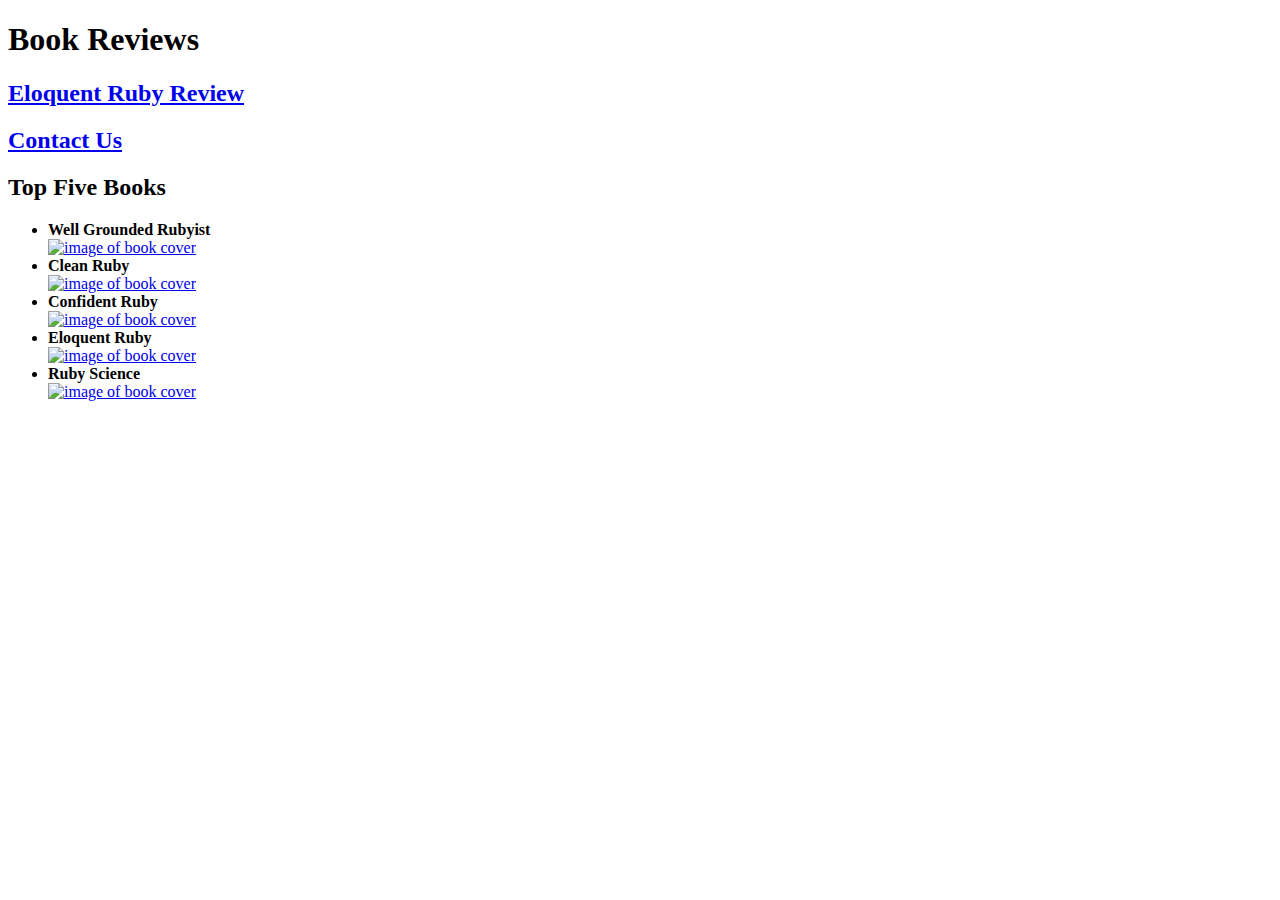
==== index.html @ d62d279e "Added all sites and content" ====
<!DOCTYPE html>
<!-- index.html -->
<html>
  <head>
    <meta charset="UTF-8">
    <title> Book Reviews </title>
  </head>
  <body>

    <header>
      <h1><strong>Book Reviews</strong></h1>
    </header>

    <nav>
      <h2><a href ="eloquentruby.html"> Eloquent Ruby Review </a></h2>
      <h2><a href ="contact.html"> Contact Us </a></h2>
    </nav>

    <section>
      <h2>Top Five Books</h2>
      <ul>
        <li><strong>Well Grounded Rubyist</strong><br>
          <a href="https://www.amazon.com/Well-Grounded-Rubyist-David-Black/dp/1933988657"><img src="images/wellgroundedrubyist.jpg" alt="image of book cover"></a></li>
        <li><strong>Clean Ruby </strong><br>
          <a href="http://clean-ruby.com/"><img src="images/cleanruby.jpg" alt="image of book cover"></a></li>
        <li><strong>Confident Ruby</strong><br><a href="https://www.amazon.com/Confident-Ruby-Patterns-Joyful-Coding-ebook/dp/B00ETE0D2S"><img src="images/confidentruby.jpg" alt="image of book cover"></a></li>
        <li><strong>Eloquent Ruby</strong><br><a href="https://www.amazon.com/Eloquent-Ruby-Addison-Wesley-Professional/dp/0321584104"><img src="images/eloquentruby.jpg" alt="image of book cover"></a></li>
        <li><strong>Ruby Science</strong><br><a href="https://gumroad.com/l/ruby-science"><img src="images/rubyscience.jpg" alt="image of book cover"></a></li>
      </ul>


    </section>
    <!-- Your code goes here! -->
  </body>
</html>
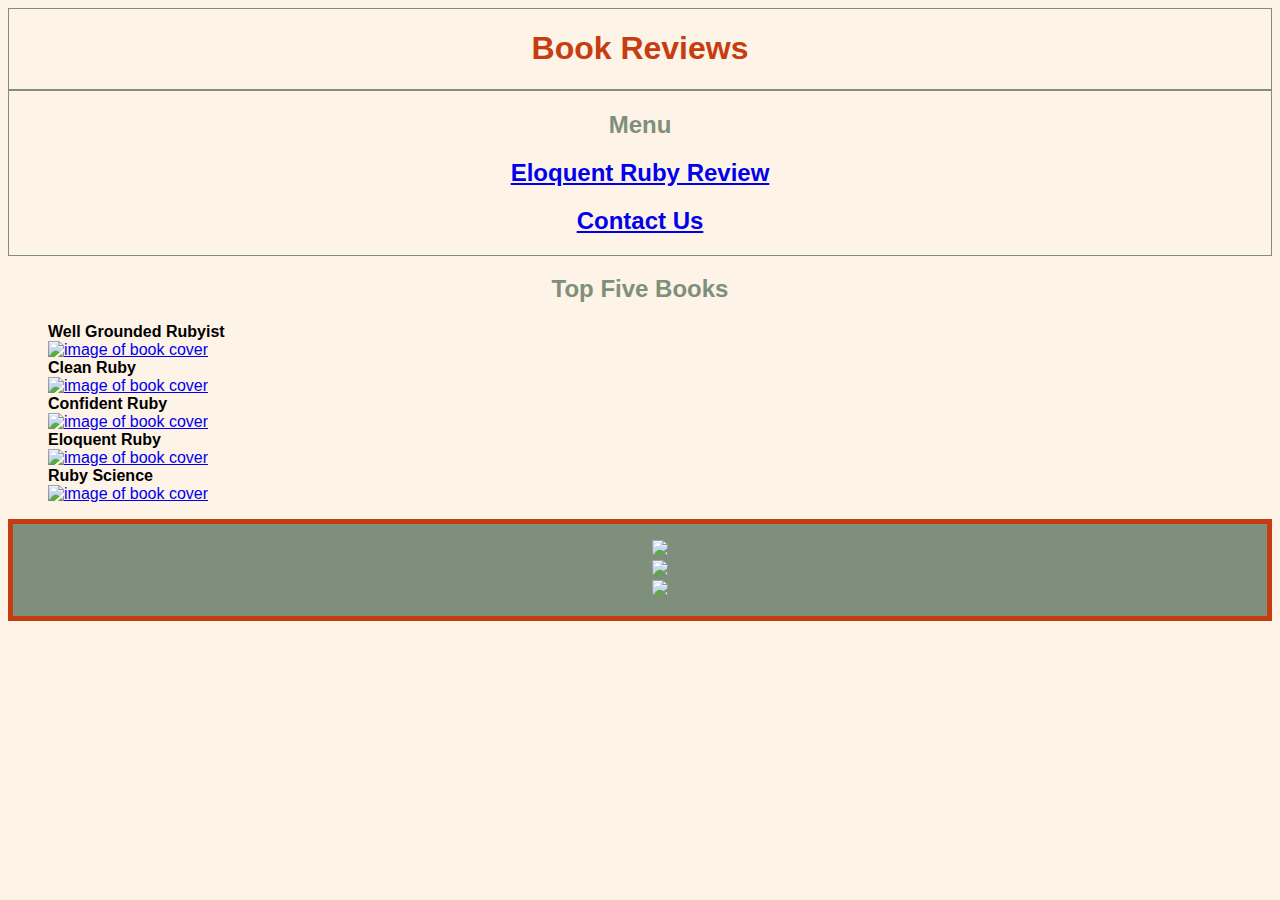
==== commit cd8e41b9: "added more" ====
--- a/index.html
+++ b/index.html
@@ -4,19 +4,21 @@
   <head>
     <meta charset="UTF-8">
     <title> Book Reviews </title>
+    <link href="styles/style.css" rel="stylesheet"/>
   </head>
   <body>
 
-    <header>
+    <header class="brd">
       <h1><strong>Book Reviews</strong></h1>
     </header>
 
-    <nav>
+    <nav class="brd">
+      <h2>Menu</h2>
       <h2><a href ="eloquentruby.html"> Eloquent Ruby Review </a></h2>
       <h2><a href ="contact.html"> Contact Us </a></h2>
     </nav>
 
-    <section>
+    <section class="photo">
       <h2>Top Five Books</h2>
       <ul>
         <li><strong>Well Grounded Rubyist</strong><br>
@@ -27,9 +29,15 @@
         <li><strong>Eloquent Ruby</strong><br><a href="https://www.amazon.com/Eloquent-Ruby-Addison-Wesley-Professional/dp/0321584104"><img src="images/eloquentruby.jpg" alt="image of book cover"></a></li>
         <li><strong>Ruby Science</strong><br><a href="https://gumroad.com/l/ruby-science"><img src="images/rubyscience.jpg" alt="image of book cover"></a></li>
       </ul>
+    </section>
 
+    <footer class="center icons footbrd ">
+      <ul>
+        <li><a href="mailto:olliepavilanis@hotmail.com"><img src="https://cdn2.iconfinder.com/data/icons/ios-7-style-metro-ui-icons/512/MetroUI_Mail.png"></a></li>
+        <li><a href="https://twitter.com/puggle"><img src="https://cdn1.iconfinder.com/data/icons/iconza-circle-social/64/697029-twitter-512.png"></a></li>
+        <li><a href="https://www.facebook.com/ollie.pavilanis?fref=ts"><img src="http://www.wittmania.com/wp-content/uploads/2009/11/Facebook-Icon.jpg"></a></li>
+      </ul>
+    </footer>
 
-    </section>
-    <!-- Your code goes here! -->
   </body>
 </html>
--- a/styles/style.css
+++ b/styles/style.css
@@ -0,0 +1,63 @@
+ul
+{
+    list-style-type: none;
+}
+
+.photo img {
+    width: auto; /*set the width or max-width*/
+    height: 300px; /*this makes sure to maintain the aspect ratio*/
+}
+
+.photo1 img {
+    width: 300px; /*set the width or max-width*/
+    height: auto; /*this makes sure to maintain the aspect ratio*/
+}
+
+.icons img {
+    width: 50px; /*set the width or max-width*/
+    height: auto; /*this makes sure to maintain the aspect ratio*/
+}
+
+
+.left {
+    float: left;
+    width: 300px;
+}
+
+.right {
+    float: right;
+}
+
+h2 {
+    text-align: center;
+    color: #7E8F7C;
+   }
+
+h1 {
+   text-align: center;
+   color: #C63D0F;
+  }
+
+.center {
+  text-align: center
+}
+
+.brd {
+  border: 1px solid #7E8F7C;
+}
+
+.footbrd {
+  border: 5px solid #C63D0F;
+  background-color: #7E8F7C;
+}
+
+.inline {
+  display: inline-block;
+}
+
+body {
+  font-family: helvetica;
+  background-color: #FDF3E7;
+}
+
+link:visited { color: #C63D0F; }
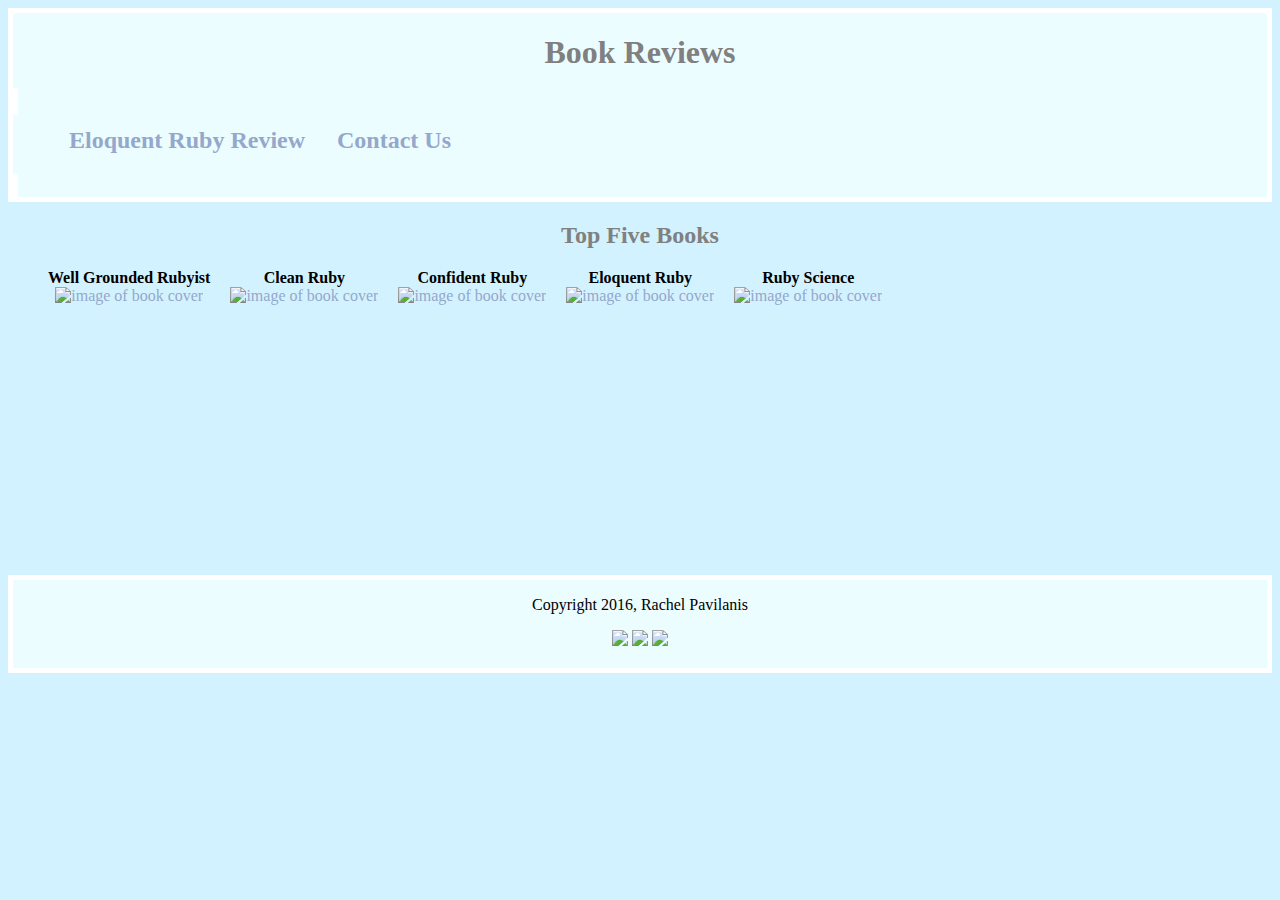
==== commit 78d7f269: "changed formatting of nav bar, added different colors, changed link formatting" ====
--- a/index.html
+++ b/index.html
@@ -8,19 +8,21 @@
   </head>
   <body>
 
-    <header class="brd">
+    <header class="genbrd">
       <h1><strong>Book Reviews</strong></h1>
+
+      <nav class="genbrd">
+        <ul class="nav">
+          <li><h2><a href ="eloquentruby.html"> Eloquent Ruby Review </a></h2></li>
+          <li><h2><a href ="contact.html"> Contact Us </a></h2></li>
+          <br><br>
+        </ul>
+      </nav>
     </header>
-
-    <nav class="brd">
-      <h2>Menu</h2>
-      <h2><a href ="eloquentruby.html"> Eloquent Ruby Review </a></h2>
-      <h2><a href ="contact.html"> Contact Us </a></h2>
-    </nav>
 
     <section class="photo">
       <h2>Top Five Books</h2>
-      <ul>
+      <ul class="picture-gallery">
         <li><strong>Well Grounded Rubyist</strong><br>
           <a href="https://www.amazon.com/Well-Grounded-Rubyist-David-Black/dp/1933988657"><img src="images/wellgroundedrubyist.jpg" alt="image of book cover"></a></li>
         <li><strong>Clean Ruby </strong><br>
@@ -30,13 +32,16 @@
         <li><strong>Ruby Science</strong><br><a href="https://gumroad.com/l/ruby-science"><img src="images/rubyscience.jpg" alt="image of book cover"></a></li>
       </ul>
     </section>
+<br><br><br><br><br><br><br><br><br><br><br><br><br><br><br><br><br>
+    <footer class="center icons genbrd footer picture-gallery">
+      <p>
+        Copyright 2016, Rachel Pavilanis
+      </p>
+        <a href="mailto:olliepavilanis@hotmail.com"><img src="https://cdn2.iconfinder.com/data/icons/ios-7-style-metro-ui-icons/512/MetroUI_Mail.png"></a>
+        <a href="https://twitter.com/puggle"><img src="https://cdn1.iconfinder.com/data/icons/iconza-circle-social/64/697029-twitter-512.png"></a>
+        <a href="https://www.facebook.com/ollie.pavilanis?fref=ts"><img src="http://www.wittmania.com/wp-content/uploads/2009/11/Facebook-Icon.jpg"></a>
+        <br><br>
 
-    <footer class="center icons footbrd ">
-      <ul>
-        <li><a href="mailto:olliepavilanis@hotmail.com"><img src="https://cdn2.iconfinder.com/data/icons/ios-7-style-metro-ui-icons/512/MetroUI_Mail.png"></a></li>
-        <li><a href="https://twitter.com/puggle"><img src="https://cdn1.iconfinder.com/data/icons/iconza-circle-social/64/697029-twitter-512.png"></a></li>
-        <li><a href="https://www.facebook.com/ollie.pavilanis?fref=ts"><img src="http://www.wittmania.com/wp-content/uploads/2009/11/Facebook-Icon.jpg"></a></li>
-      </ul>
     </footer>
 
   </body>
--- a/styles/style.css
+++ b/styles/style.css
@@ -1,6 +1,89 @@
+/* GENERAL MODIFICATIONS */
+h2 {
+    text-align: center;
+    color: #808080;
+   }
+
+h1 {
+   text-align: center;
+   color: #808080;
+  }
+
+  body {
+    font-family: avenir;
+    background-color: #D3F2FF;
+  }
+  li h2 {
+    display: inline;
+  }
+  li a {
+    display: inline;
+  }
+  nav.genbrd {
+    display: inline;
+  }
+
+
+.center {
+  text-align: center
+}
+
+
+/* UNORDERED LIST MODIFICATIONS */
 ul
 {
     list-style-type: none;
+}
+
+/* Navigation Bar */
+
+header .nav ul {
+    list-style-type: none;
+    margin: 0;
+    padding: 0;
+    overflow: hidden;
+}
+
+header .nav li {
+    float: left;
+}
+
+header .nav li a {
+    /*display: block;*/
+    color: #94A8CC;
+    text-align: center;
+    padding: 14px 16px;
+    text-decoration: none;
+}
+
+/* Change the link color to #111 (black) on hover */
+.nav li a:hover {
+    background-color: #FFB293;
+}
+
+
+.footer li {
+  float: left;
+  margin: 0 30px 30px 0;
+}
+
+.picture-gallery li {
+    float: left;
+    text-align: center;
+    margin: 0 20px 20px 0;  /*goes from the bottom, clockwise around */
+}
+
+.header li {
+    float: left;
+    text-align: center;
+    margin: 0 20px 20px 0;  /*goes from the bottom, clockwise around */
+}
+
+
+/* PHOTO MODIFICATIONS */
+
+.photo {
+  clear: left;
 }
 
 .photo img {
@@ -13,11 +96,18 @@
     height: auto; /*this makes sure to maintain the aspect ratio*/
 }
 
+.photo2 img {
+    width: auto; /*set the width or max-width*/
+    height: 475px; /*this makes sure to maintain the aspect ratio*/
+}
+
 .icons img {
     width: 50px; /*set the width or max-width*/
     height: auto; /*this makes sure to maintain the aspect ratio*/
 }
 
+
+/* ALIGNMENT MODIFICATIONS */
 
 .left {
     float: left;
@@ -28,36 +118,22 @@
     float: right;
 }
 
-h2 {
-    text-align: center;
-    color: #7E8F7C;
-   }
-
-h1 {
-   text-align: center;
-   color: #C63D0F;
-  }
-
-.center {
-  text-align: center
+/* BORDERS */
+.brd {
+  border: 1px solid white;
 }
 
-.brd {
-  border: 1px solid #7E8F7C;
+.genbrd {
+  border: 5px solid white;
+  background-color: #ECFDFF;
 }
 
-.footbrd {
-  border: 5px solid #C63D0F;
-  background-color: #7E8F7C;
+
+/* LINK MODIFICATIONS */
+a:link {
+  color: #94A8CC;
+  text-decoration: none;
 }
 
-.inline {
-  display: inline-block;
-}
-
-body {
-  font-family: helvetica;
-  background-color: #FDF3E7;
-}
-
-link:visited { color: #C63D0F; }
+a:visited { color: #416199; }
+a:hover {color: #FFB293; }
